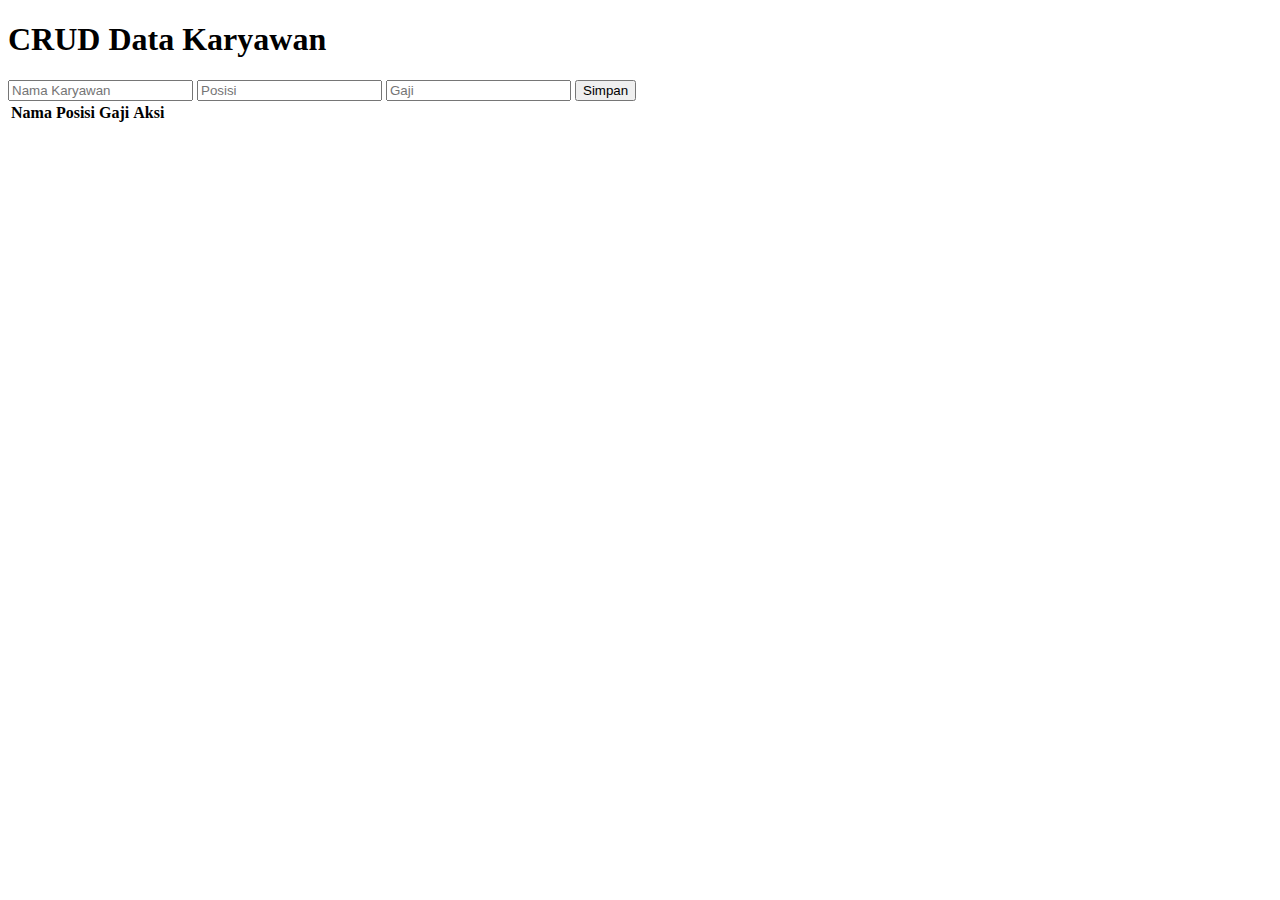
==== coba/index.html @ 87cfec56 "menambahkan fitur insert data" ====
<!DOCTYPE html>
<html lang="en">
  <head>
    <meta charset="UTF-8" />
    <meta name="viewport" content="width=device-width, initial-scale=1.0" />
    <title>CRUD Karyawan</title>
    <script src="https://code.jquery.com/jquery-3.6.0.min.js"></script>
  </head>
  <body>
    <h1>CRUD Data Karyawan</h1>

    <form id="employee-form">
      <input type="text" id="name" placeholder="Nama Karyawan" required />
      <input type="text" id="position" placeholder="Posisi" required />
      <input type="number" id="salary" placeholder="Gaji" required />
      <button type="submit">Simpan</button>
    </form>

    <table>
      <thead>
        <tr>
          <th>Nama</th>
          <th>Posisi</th>
          <th>Gaji</th>
          <th>Aksi</th>
        </tr>
      </thead>
      <tbody id="employee-list">
        <!-- Data karyawan akan ditampilkan di sini -->
      </tbody>
    </table>

    <script>
      $(document).ready(function () {
        // Array untuk menyimpan data karyawan
        let employees = [];

        // Menampilkan data karyawan
        function displayEmployees() {
          let table = $("#employee-list");
          table.empty();

          for (let employee of employees) {
            let row = `<tr>
                        <td>${employee.name}</td>
                        <td>${employee.position}</td>
                        <td>${employee.salary}</td>
                        <td>
                            <button class="edit" data-id="${employee.id}">Edit</button>
                            <button class="delete" data-id="${employee.id}">Hapus</button>
                        </td>
                    </tr>`;
            table.append(row);
          }
        }

        // Menambahkan karyawan
        $("#employee-form").submit(function (event) {
          event.preventDefault();
          let name = $("#name").val();
          let position = $("#position").val();
          let salary = $("#salary").val();
          let id = employees.length + 1;
          employees.push({ id, name, position, salary });
          displayEmployees();
          this.reset();
        });

        // Menghapus karyawan
        $("#employee-list").on("click", ".delete", function () {
          let id = $(this).data("id");
          employees = employees.filter((employee) => employee.id !== id);
          displayEmployees();
        });

        // Edit karyawan
        $("#employee-list").on("click", ".edit", function () {
          let id = $(this).data("id");
          let employee = employees.find((employee) => employee.id === id);
          if (employee) {
            let name = prompt("Ubah Nama:", employee.name);
            let position = prompt("Ubah Posisi:", employee.position);
            let salary = prompt("Ubah Gaji:", employee.salary);
            employee.name = name;
            employee.position = position;
            employee.salary = salary;
            displayEmployees();
          }
        });
      });
    </script>
  </body>
</html>
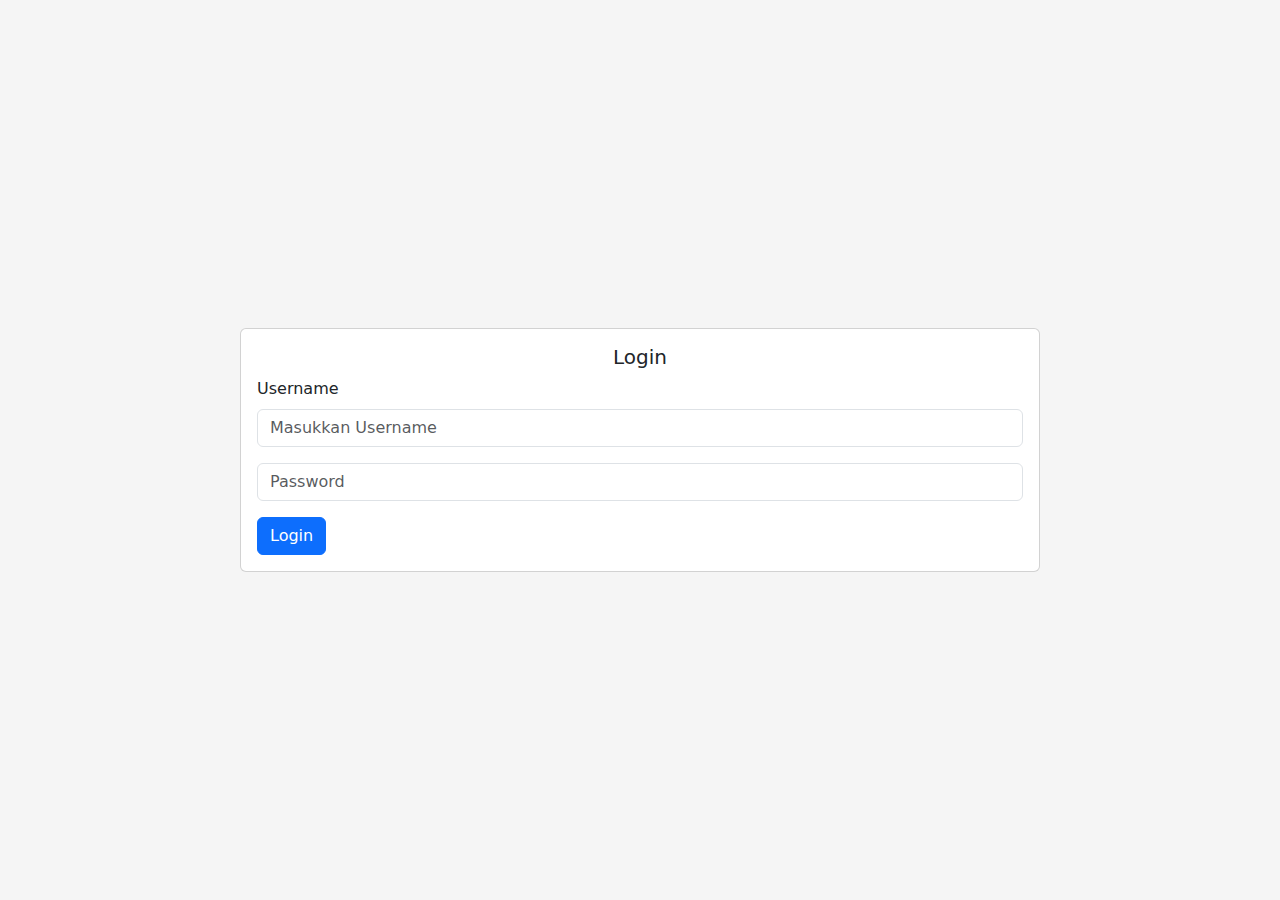
==== commit 82169491: "Menambahkan Login" ====
--- a/coba/index.html
+++ b/coba/index.html
@@ -3,91 +3,26 @@
   <head>
     <meta charset="UTF-8" />
     <meta name="viewport" content="width=device-width, initial-scale=1.0" />
-    <title>CRUD Karyawan</title>
-    <script src="https://code.jquery.com/jquery-3.6.0.min.js"></script>
+    <title>Halaman Login</title>
+    <link rel="stylesheet" href="https://cdn.jsdelivr.net/npm/bootstrap@5.3.0/dist/css/bootstrap.min.css" />
   </head>
-  <body>
-    <h1>CRUD Data Karyawan</h1>
+  <body class="d-flex align-items-center justify-content-center" style="height: 100vh; background-color: #f5f5f5">
+    <div class="card" style="width: 800px">
+      <div class="card-body">
+        <h5 class="card-title text-center">Login</h5>
+        <form>
+          <div class="mb-3">
+            <label for="username" class="form-label">Username</label>
+            <input type="text" class="form-control" id="username" placeholder="Masukkan Username" required />
+          </div>
+          <div class="mb-3">
+            <input type="password" class="form-control" name="password" id="password" placeholder="Password" required autocomplete="off" />
+          </div>
+          <button type="submit" class="btn btn-primary btn-block">Login</button>
+        </form>
+      </div>
+    </div>
 
-    <form id="employee-form">
-      <input type="text" id="name" placeholder="Nama Karyawan" required />
-      <input type="text" id="position" placeholder="Posisi" required />
-      <input type="number" id="salary" placeholder="Gaji" required />
-      <button type="submit">Simpan</button>
-    </form>
-
-    <table>
-      <thead>
-        <tr>
-          <th>Nama</th>
-          <th>Posisi</th>
-          <th>Gaji</th>
-          <th>Aksi</th>
-        </tr>
-      </thead>
-      <tbody id="employee-list">
-        <!-- Data karyawan akan ditampilkan di sini -->
-      </tbody>
-    </table>
-
-    <script>
-      $(document).ready(function () {
-        // Array untuk menyimpan data karyawan
-        let employees = [];
-
-        // Menampilkan data karyawan
-        function displayEmployees() {
-          let table = $("#employee-list");
-          table.empty();
-
-          for (let employee of employees) {
-            let row = `<tr>
-                        <td>${employee.name}</td>
-                        <td>${employee.position}</td>
-                        <td>${employee.salary}</td>
-                        <td>
-                            <button class="edit" data-id="${employee.id}">Edit</button>
-                            <button class="delete" data-id="${employee.id}">Hapus</button>
-                        </td>
-                    </tr>`;
-            table.append(row);
-          }
-        }
-
-        // Menambahkan karyawan
-        $("#employee-form").submit(function (event) {
-          event.preventDefault();
-          let name = $("#name").val();
-          let position = $("#position").val();
-          let salary = $("#salary").val();
-          let id = employees.length + 1;
-          employees.push({ id, name, position, salary });
-          displayEmployees();
-          this.reset();
-        });
-
-        // Menghapus karyawan
-        $("#employee-list").on("click", ".delete", function () {
-          let id = $(this).data("id");
-          employees = employees.filter((employee) => employee.id !== id);
-          displayEmployees();
-        });
-
-        // Edit karyawan
-        $("#employee-list").on("click", ".edit", function () {
-          let id = $(this).data("id");
-          let employee = employees.find((employee) => employee.id === id);
-          if (employee) {
-            let name = prompt("Ubah Nama:", employee.name);
-            let position = prompt("Ubah Posisi:", employee.position);
-            let salary = prompt("Ubah Gaji:", employee.salary);
-            employee.name = name;
-            employee.position = position;
-            employee.salary = salary;
-            displayEmployees();
-          }
-        });
-      });
-    </script>
+    <script src="https://cdn.jsdelivr.net/npm/bootstrap@5.3.0/dist/js/bootstrap.min.js"></script>
   </body>
 </html>
